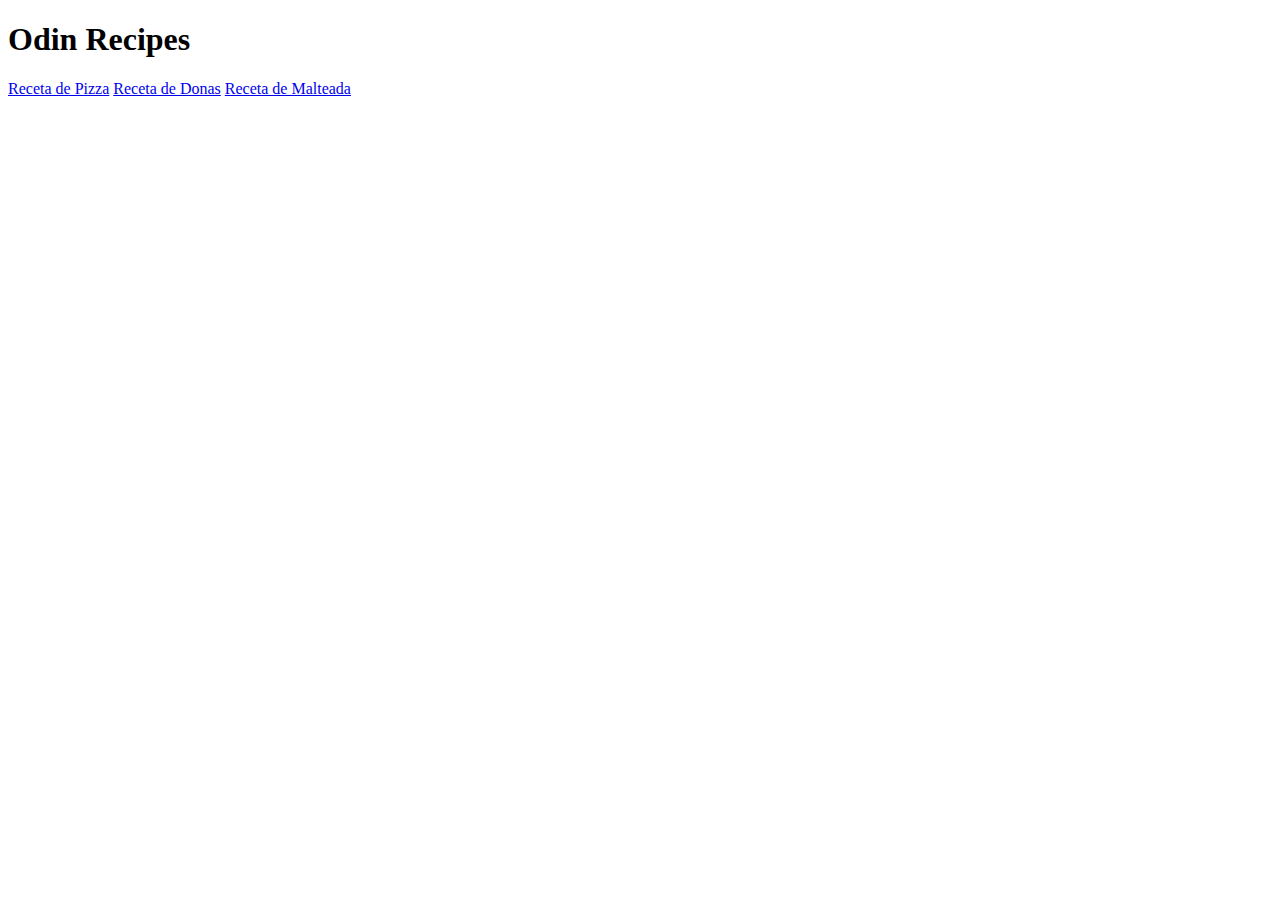
==== index.html @ bc77d410 "Añade las webpage principal, malteada, donas y pizza" ====
<!DOCTYPE html>
<html lang="es">
<head>
    <meta charset="UTF-8">
    <meta name="viewport" content="width=device-width, initial-scale=1.0">
    <title>Document</title>
</head>

<body>
    <h1>Odin Recipes</h1> 
    <a href="./recipes/pizza.html">Receta de Pizza</a>
    <a href="./recipes/donas.html">Receta de Donas</a>
    <a href="./recipes/malteada.html">Receta de Malteada</a>
</body>
</html>
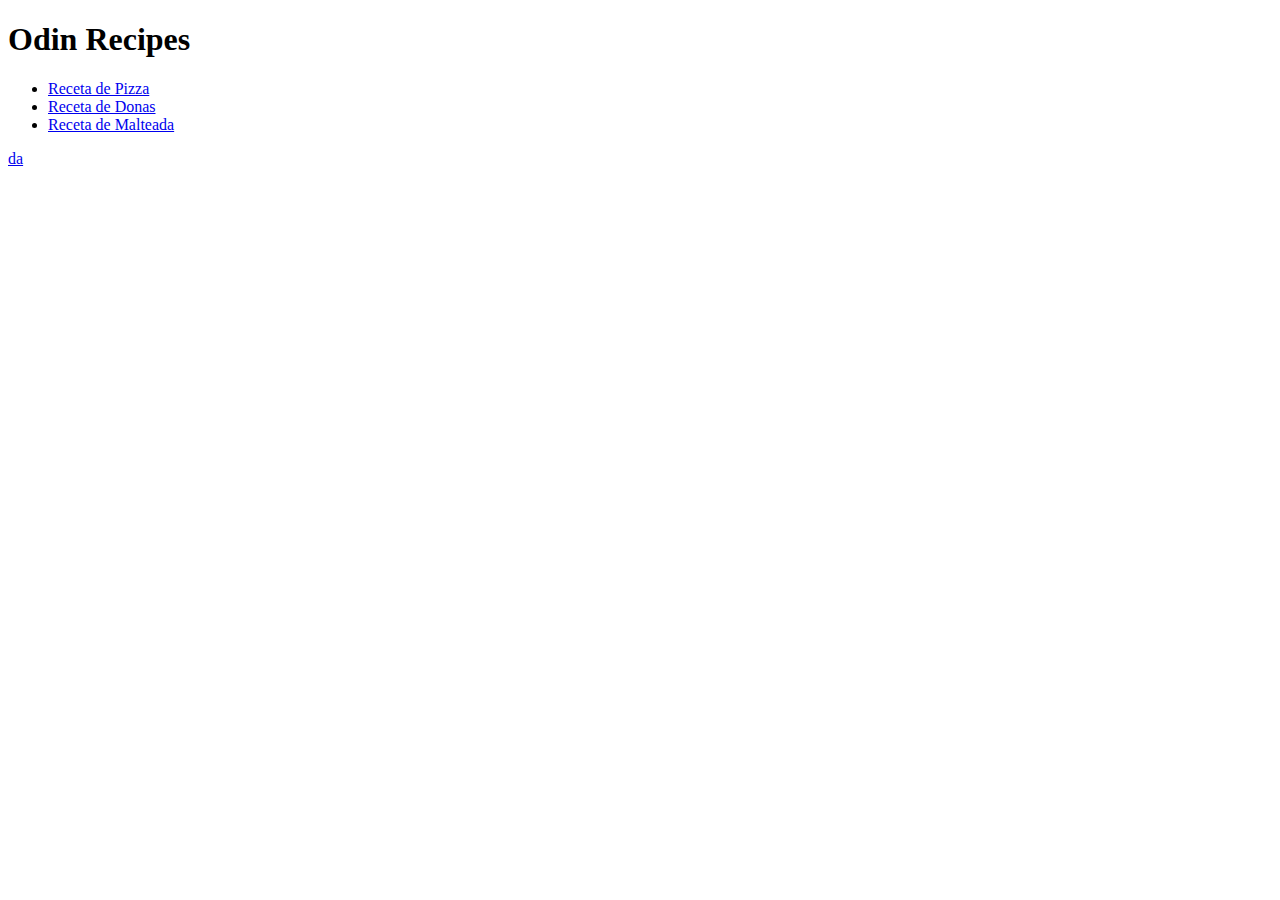
==== commit 06bc56df: "Se corrigue error en index.html, añade el listado de recetas como lista desordenada" ====
--- a/index.html
+++ b/index.html
@@ -8,8 +8,11 @@
 
 <body>
     <h1>Odin Recipes</h1> 
-    <a href="./recipes/pizza.html">Receta de Pizza</a>
-    <a href="./recipes/donas.html">Receta de Donas</a>
-    <a href="./recipes/malteada.html">Receta de Malteada</a>
+    <ul>
+        <li><a href="./recipes/pizza.html">Receta de Pizza</a></li>
+        <li><a href="./recipes/donas.html">Receta de Donas</a></li>
+        <li><a href="./recipes/malteada.html">Receta de Malteada</li>
+    </ul>
+    da</a>
 </body>
 </html>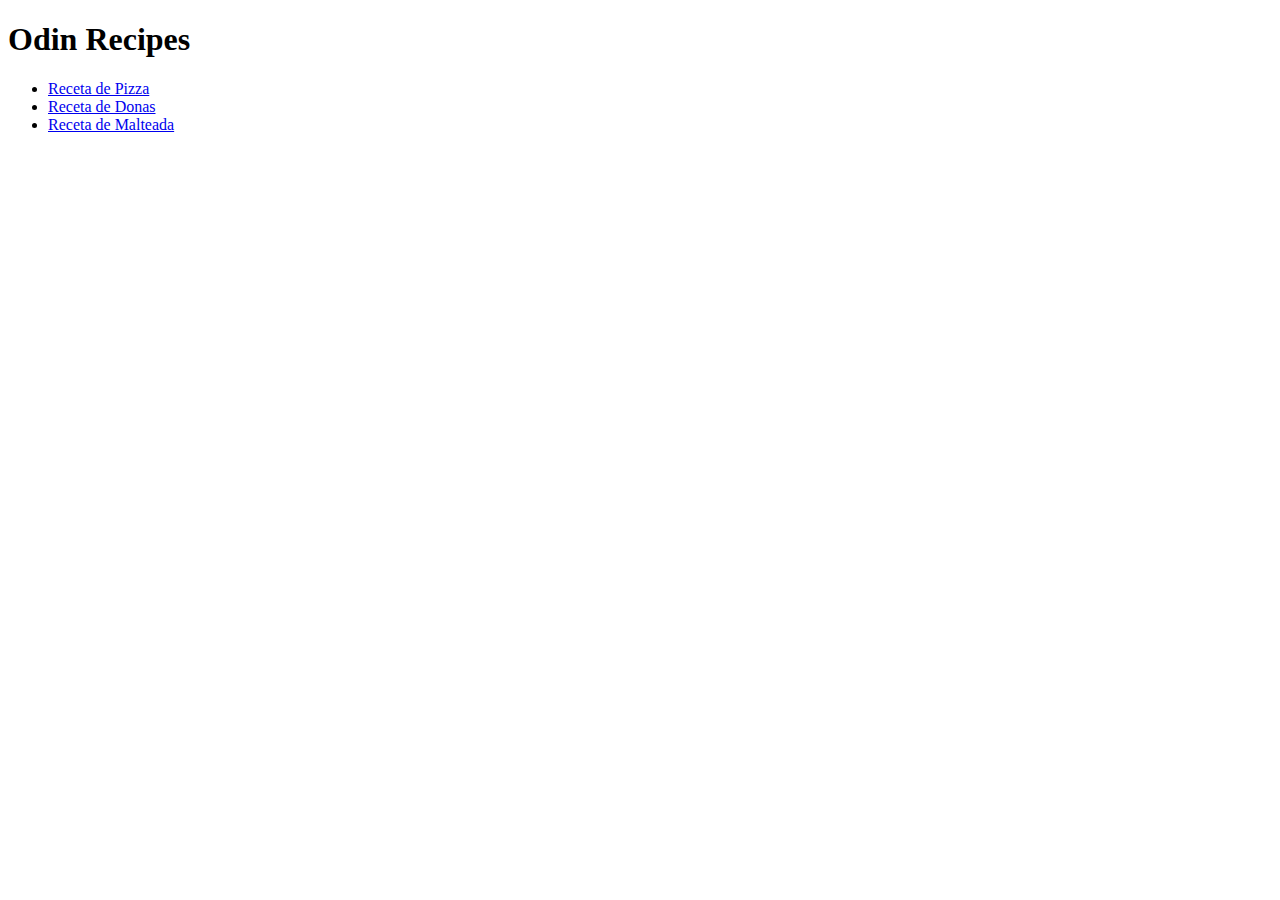
==== commit 3292faa4: "Se corrigue error en index.html, recorta una palabra extra" ====
--- a/index.html
+++ b/index.html
@@ -11,8 +11,8 @@
     <ul>
         <li><a href="./recipes/pizza.html">Receta de Pizza</a></li>
         <li><a href="./recipes/donas.html">Receta de Donas</a></li>
-        <li><a href="./recipes/malteada.html">Receta de Malteada</li>
+        <li><a href="./recipes/malteada.html">Receta de Malteada</a></li>
     </ul>
-    da</a>
+    
 </body>
 </html>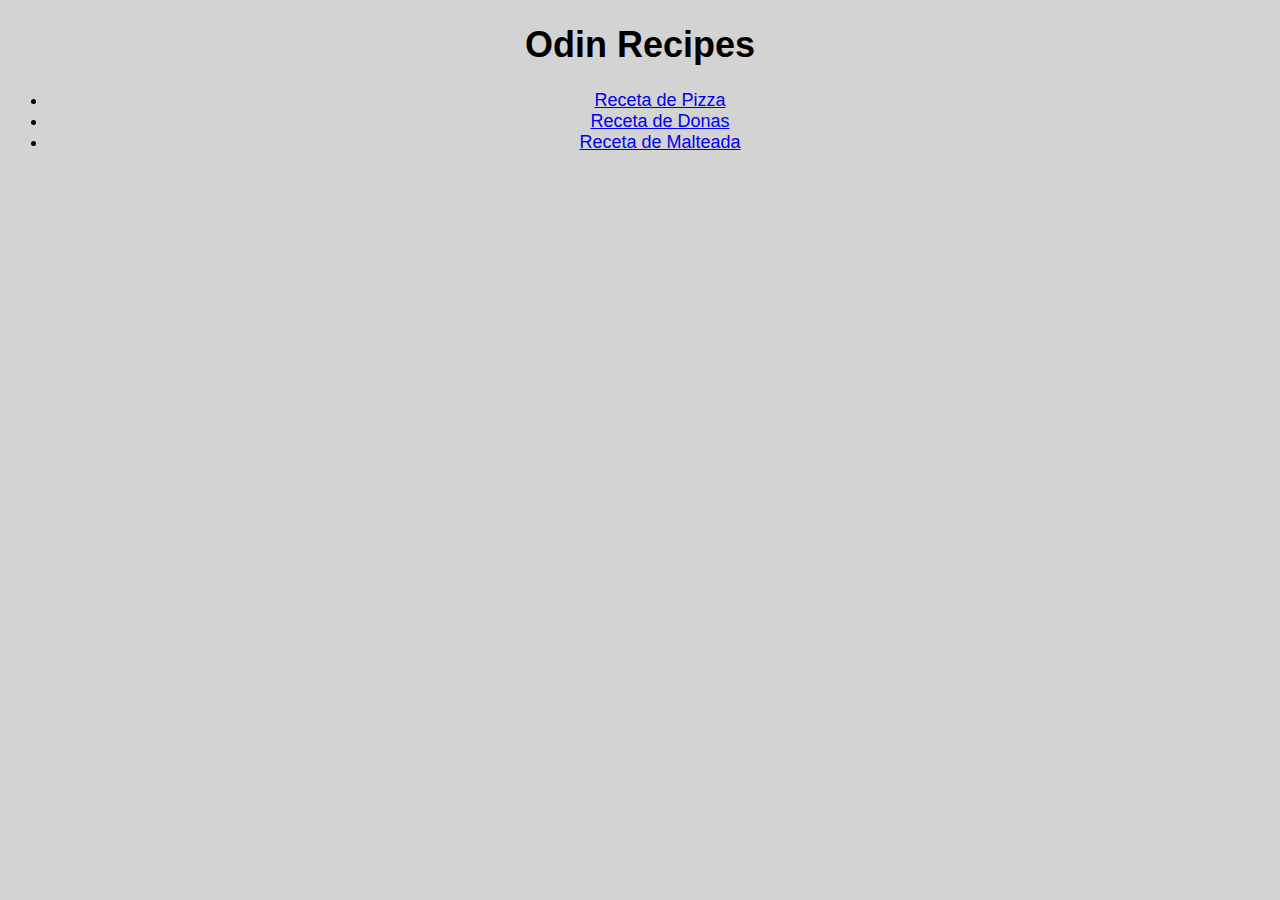
==== commit 2372df1a: "Crea y agrega CSS externo al archivo HTML, e integra estilos a todas las web pages" ====
--- a/index.html
+++ b/index.html
@@ -3,15 +3,16 @@
 <head>
     <meta charset="UTF-8">
     <meta name="viewport" content="width=device-width, initial-scale=1.0">
-    <title>Document</title>
+    <link rel="Stylesheet" href="style.css">
+    <title>Odin Recipes</title>
 </head>
 
 <body>
     <h1>Odin Recipes</h1> 
     <ul>
-        <li><a href="./recipes/pizza.html">Receta de Pizza</a></li>
-        <li><a href="./recipes/donas.html">Receta de Donas</a></li>
-        <li><a href="./recipes/malteada.html">Receta de Malteada</a></li>
+        <li class="item_list"><a href="./recipes/pizza.html">Receta de Pizza</a></li>
+        <li class="item_list"><a href="./recipes/donas.html">Receta de Donas</a></li>
+        <li class="item_list"><a href="./recipes/malteada.html">Receta de Malteada</a></li>
     </ul>
     
 </body>
--- a/style.css
+++ b/style.css
@@ -0,0 +1,23 @@
+/* style.css */
+
+body {
+    font-size: large;
+    font-family: 'Lucida Sans', 'Lucida Sans Regular', 'Lucida Grande', 'Lucida Sans Unicode', Geneva, Verdana, sans-serif;
+    background-color: lightgray;
+    text-align: center;
+}
+
+.subtitle {
+    font-size: larger;
+    font-weight: bold;
+}
+
+.subtitle .item_list {
+    font-size: medium;
+    font-weight: normal;
+}
+
+#description {
+    font-size: medium;
+    font-style: oblique;
+}
